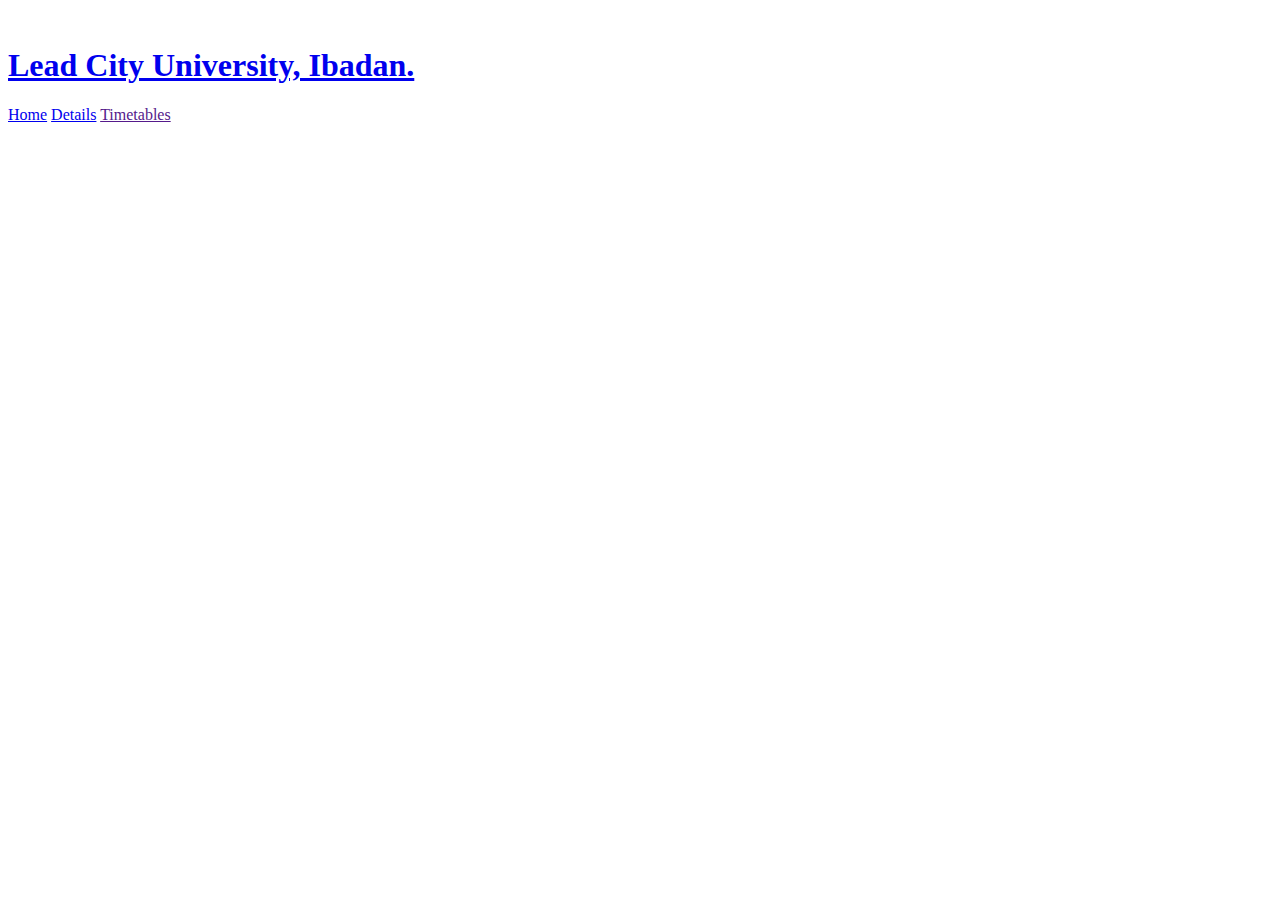
==== home.html @ 6586fd5b "Update home.html" ====
<!DOCTYPE html>
<html lang="en">
<head>
  <meta charset="UTF-8">
  <meta http-equiv="X-UA-Compatible" content="IE=edge">
  <meta name="viewport" content="width=device-width, initial-scale=1.0">
  <link rel="stylesheet" href="styles/stylesheet.css">
  <link rel="stylesheet" href="styles/header.css">
  <title>Home</title>
</head>
<body>
  <header class="header">
    <div class="left-section">
      <a class="header-link" href="home.html">
        <div>
          <img class="logo" src="Images/logo.png" alt="">
        </div>
        <h1>Lead City University, Ibadan.</h1>
      </a>
    </div>

    <div class="right-section">
      <a href="home.html">Home</a>
      <a href="welcome.html">Details</a>
      <a href="">Timetables</a>
    </div>
  </header>

</body>
</html>
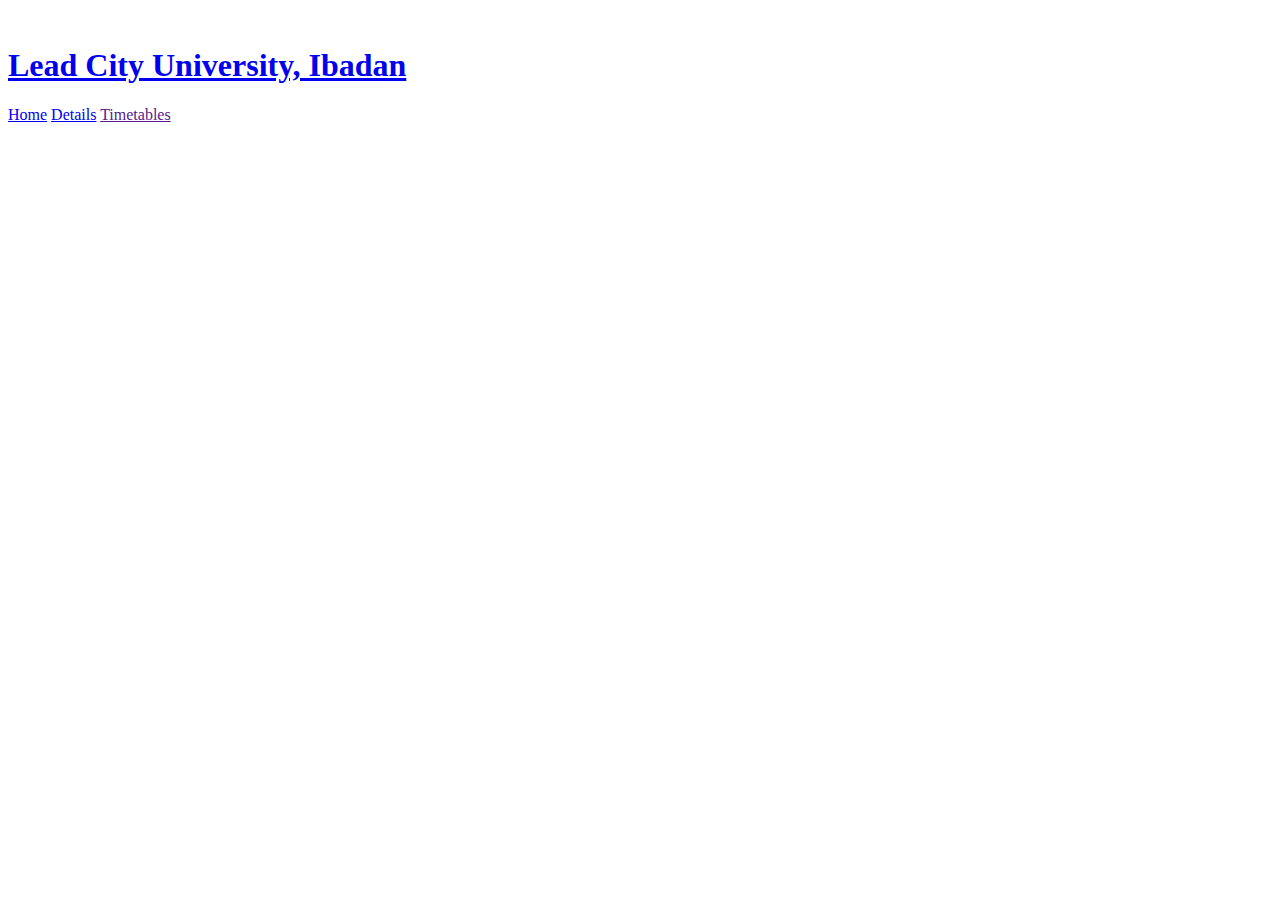
==== commit ccf5156b: "Update home.html" ====
--- a/home.html
+++ b/home.html
@@ -15,7 +15,7 @@
         <div>
           <img class="logo" src="Images/logo.png" alt="">
         </div>
-        <h1>Lead City University, Ibadan.</h1>
+        <h1>Lead City University, Ibadan</h1>
       </a>
     </div>
 
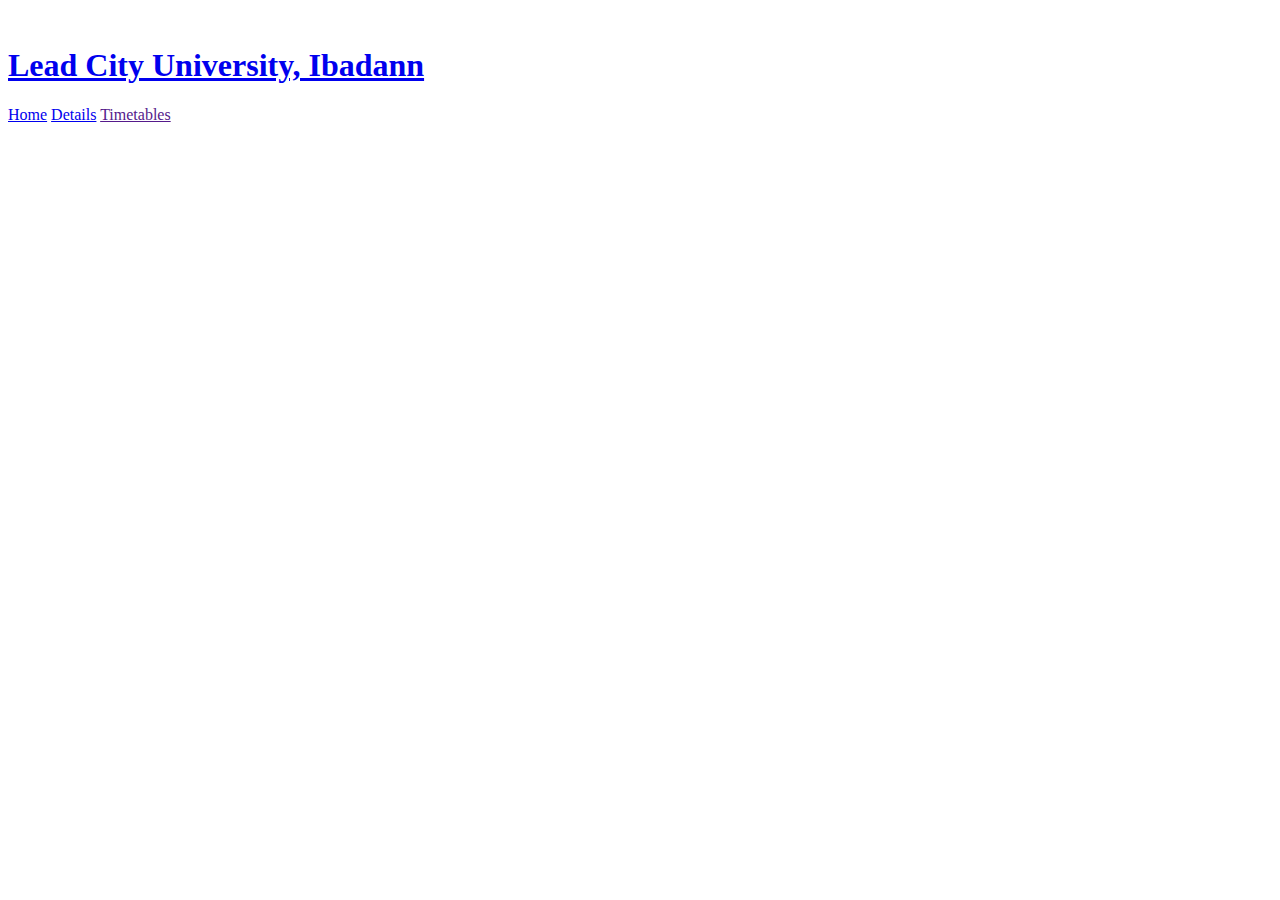
==== commit a2d1b7e0: "Update home.html" ====
--- a/home.html
+++ b/home.html
@@ -15,7 +15,7 @@
         <div>
           <img class="logo" src="Images/logo.png" alt="">
         </div>
-        <h1>Lead City University, Ibadan</h1>
+        <h1>Lead City University, Ibadann</h1>
       </a>
     </div>
 
